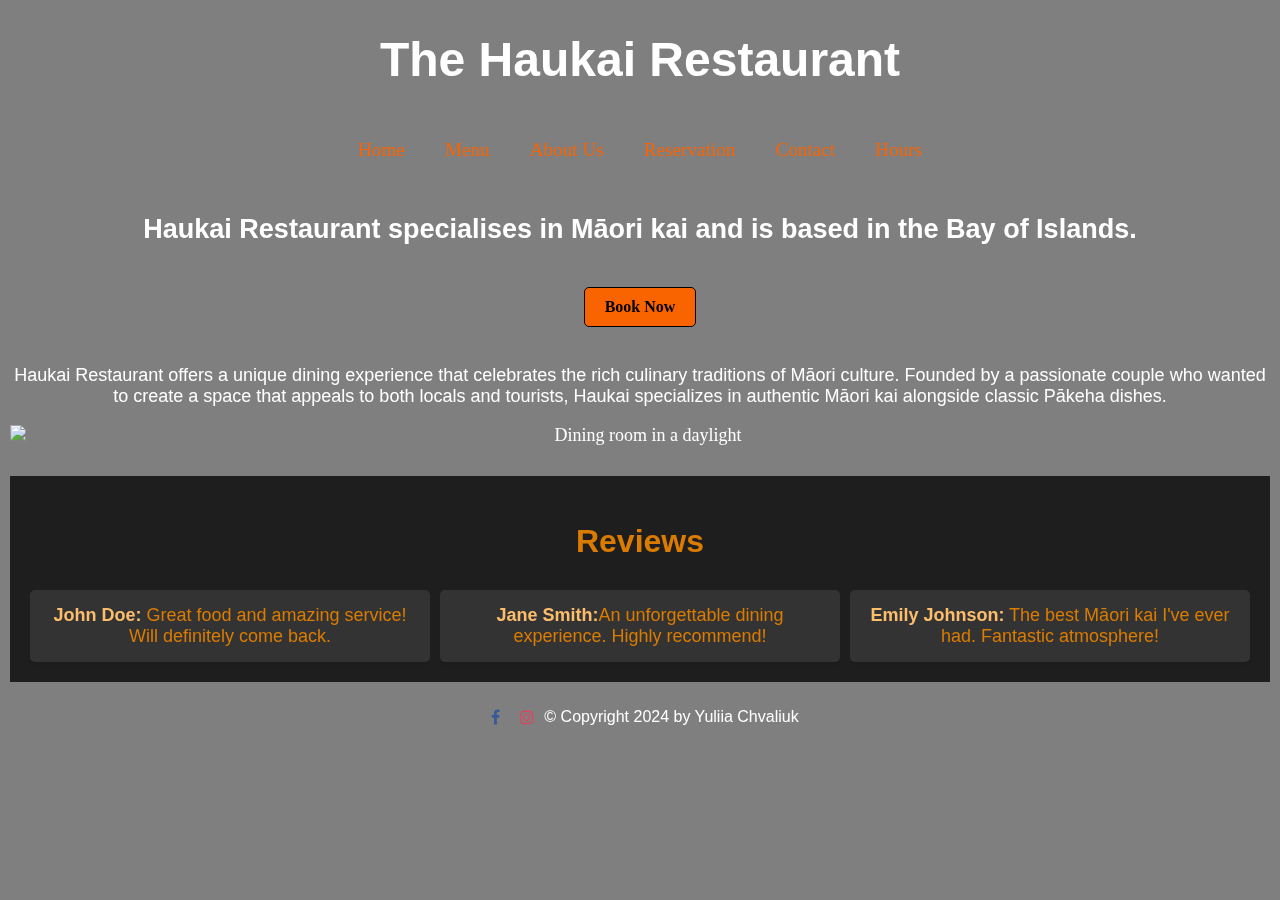
==== index.html @ 6b9609f1 "Update index.html" ====
<!DOCTYPE html>
<html lang="en"> 
    <head><!-- Loading the css and others here-->
        <meta charset= "utf-8">
        <meta name="viewport" content="width=device-width, initial-scale=1">
        <title>Welcome</title>
        <link rel="stylesheet" type="text/css" href="../css/style.css">
        <link rel="stylesheet" href="https://cdnjs.cloudflare.com/ajax/libs/font-awesome/4.7.0/css/font-awesome.min.css">
    </head>
    <body><!-- Here goes the text-->
        <header> 
            <h1>The Haukai Restaurant</h1>
        </header>
        <nav aria-label="Main navigation"><!--Navigation menu-->
                <a href="index.html">Home</a>
                <a href="/html/menu.html">Menu</a>
                <a href="/html/about.html">About Us</a>
                <a href="/html/reservation.html">Reservation</a>
                <a href="/html/contact.html">Contact</a>
                <a href="/html/hours.html">Hours</a>
        </nav>
        <main><!--Main description of the restaurant with pictures-->
            <article>
                <h2>Haukai Restaurant specialises in Māori kai and is based in the Bay of Islands.</h2>
                <a href="/html/reservation.html" class="button" aria-label="Book Now"><strong>Book Now</strong></a>
                <p>Haukai Restaurant offers a unique dining experience that celebrates the rich culinary traditions 
                    of Māori culture. Founded by a passionate couple who wanted to create a space that appeals to both locals and
                    tourists, Haukai specializes in authentic Māori kai alongside classic Pākeha dishes.</p>
                <img src="/images/restaurant1.jpg" alt="Dining room in a daylight">
            </article>
            <section class="reviews">
                <h2>Reviews</h2>
                <div class="review-list">
                    <div class="review">
                        <p><span class="golden_text"><strong>John Doe:</strong></span> Great food and amazing service! Will definitely come back.</p>
                    </div>
                    <div class="review">
                        <p><span class="golden_text"><strong>Jane Smith:</strong></span>An unforgettable dining experience. Highly recommend!</p>
                    </div>
                    <div class="review">
                        <p><span class="golden_text"><strong>Emily Johnson:</strong></span> The best Māori kai I've ever had. Fantastic atmosphere!</p>
                    </div>
                </div>
            </section>
        </main>
        <footer><!--Footer with the social media links-->
            <a href="https://www.facebook.com" class="fa fa-facebook" aria-label="Visit our Facebook page"></a>
            <a href="https://instagram.com" class="fa fa-instagram" aria-label="Visit our Instagram page"></a>
            <p>&copy; Copyright 2024 by Yuliia Chvaliuk</p>
        </footer>
    </body>   
</html>
---- css/style.css ----
/* style.css */
/* Universal box sizing */
* {
    box-sizing: border-box;
}
header {
    display: flex;
    justify-content: center;
    align-items: center;
    font-size: x-large;
}

/*main styling for body*/
body {
    font-family: 'Times New Roman', Times, serif, sans-serif;
    color: white;
    margin: 0;
    padding: 0;
    position: relative;
    min-height: 100vh;
    display: flex;
    flex-direction: column;
    width:100%;
}

/* Background image styling with blur effect*/
body::before {
    content: '';
    position: fixed;
    top: 0;
    left: 0;
    width: 100%;
    height: 100%;
    background-image: url('/images/restaurant.jpg');
    background-size: cover;
    background-repeat: no-repeat;
    background-position: center;
    background-attachment: fixed;
    filter: blur(3px);
    opacity: 0.8; 
    z-index: -1;
}
/*Gradient overlay*/
body::after {
    content: '';
    position: fixed;
    top: 0;
    left: 0;
    width: 100%;
    height: 100%;
    background: rgba(0, 0, 0, 0.5); 
    z-index: -1; 
}
/* image styling */
img {
    display: block; 
    max-width: 100%; 
    height: auto; 
    margin: 0 auto; 
}
/*button styling*/
.button {
    display: inline-block;
    padding: 10px 20px;
    font-size: 16px;
    text-align: center;
    text-decoration: none;
    color: #020202;
    background-color: #fa6400; 
    border: 1px solid #000;
    border-radius: 5px;
    transition: background-color 0.3s ease;
    margin: 20px auto;
}
.button:hover {
    background-color: #e7bfa8; /* Button color on hover */
}
/*text styling for the p in menu*/
.red_text {
    color: red;
}
/*text styling for the names in the reviews section*/
.golden_text {
    color: #fcbd6c;
}
/*styling for every h1, h2, and p*/
h1, h2, p {
    font-family: Arial, Helvetica, sans-serif;
    text-align: center;
}

/* Navigation section */
nav {
    display: flex;
    justify-content: center;
    align-items: center;
    overflow: hidden;
}

/* Navigation links */
nav a {
    display: inline-block;
    text-align: center;
    border-radius: 15%;
    color: #fa6400;
    margin: 10px;
    font-size: 1.5vw;
    padding: 10px;
    text-decoration: none;
}

nav a:hover {
    text-decoration: underline;
    color: #ffffff;
}

nav a:visited {
    color: #fcbd6c;
}

nav a:active {
    background-color: #a9a9a9;
    color: #000000;
}

/* Main section */
main {
    text-align: center;
    font-family: serif, Arial, Helvetica, sans-serif;
    font-size: large;
    padding: 5px;
    margin: 5px;
    z-index: 1;
}
/* Reviews section */
.reviews {
    background-color: #000000c2; 
    padding: 20px;
    color: #db7c00; 
    margin-top: 30px;
    position: relative;
}
/*Header styling in the reviews section*/
.reviews h2 {
    font-size: 2rem;
    text-align: center;
    margin-bottom: 30px;
    color: #db7c00;
}

/* Flexbox container for reviews */
.review-list {
    display: flex;
    gap: 10px;
    flex-wrap: wrap;
}

/* Reviews section style*/
.review {
    flex: 1 1 30%; 
    padding: 15px;
    background-color: #333; 
    color: #db7c00;
    border-radius: 5px; 
    box-shadow: 0 4px 6px rgba(0, 0, 0, 0.1);
}

/* Text styling in the reviews section */
.review p {
    margin: 0;
    font-size: 1em;
    text-align: center;
}

footer {
    display: flex;
    justify-content: center;
    align-items: center;
    z-index: 1; /* Keeps the footer above the background */
}
/*Social media link style*/
.fa-facebook, .fa-instagram {
    font-size: 30px;
    color: #3b5998; 
    margin: 0 10px;
    text-decoration: none;
}

.fa-instagram {
    color: #E4405F; 
}

.fa-facebook:hover, .fa-instagram:hover {
    opacity: 0.7;
}
/*Media styling to adjust for any screen*/
@media (max-width: 768px) {
    header {
        font-size: medium;
    }
    nav a {
        font-size: 2em;
    }
    .review {
        flex: 1 1 100%; 
    }
    .button {
        font-size: 14px;
        padding: 8px 16px;
    }
}

@media (max-width: 480px) {
    header {
        font-size: small;
    }
    nav a {
        font-size: 5vw;
    }
    .button {
        font-size: 12px;
        padding: 6px 12px;
    }
}
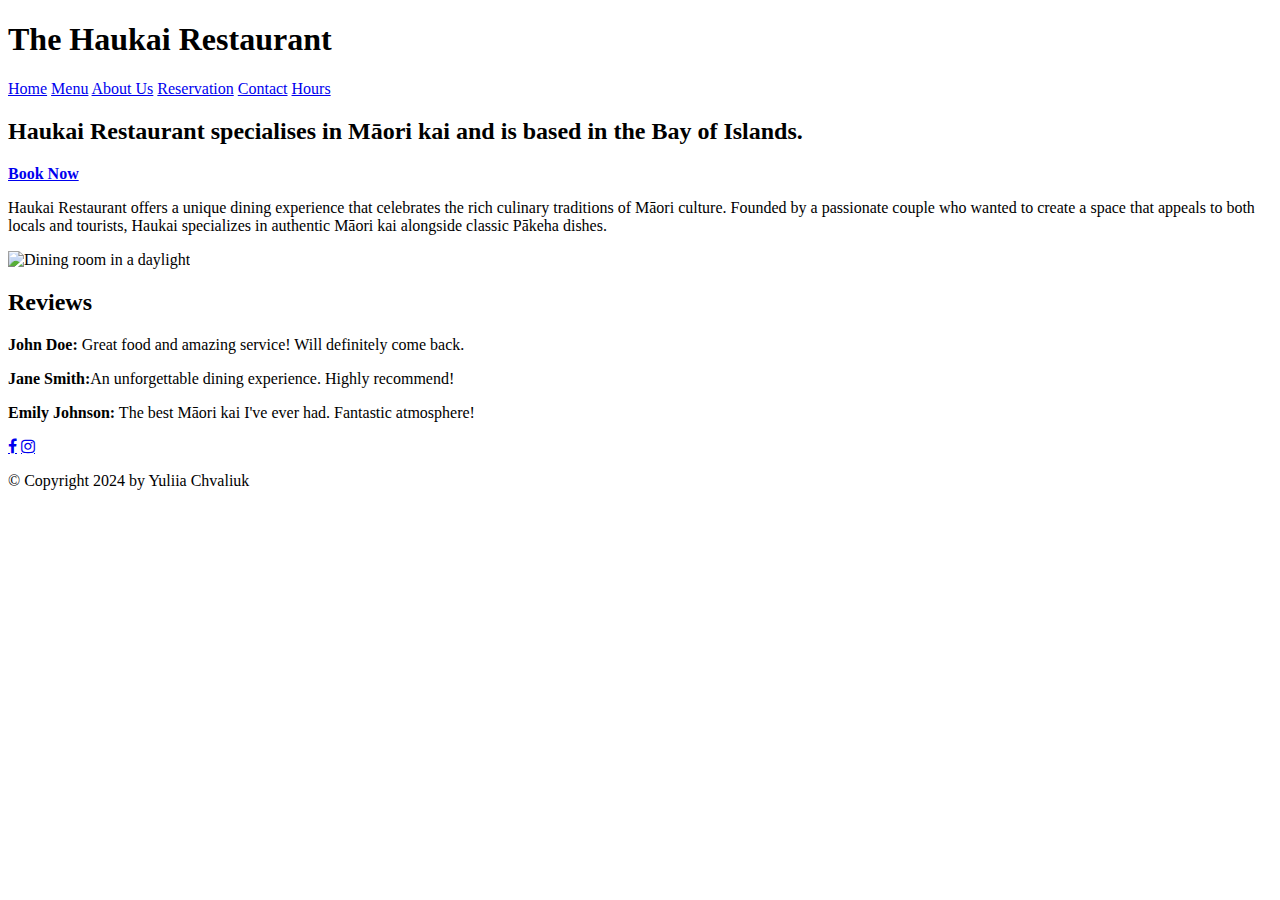
==== commit dd804c68: "changed path" ====
--- a/index.html
+++ b/index.html
@@ -4,7 +4,7 @@
         <meta charset= "utf-8">
         <meta name="viewport" content="width=device-width, initial-scale=1">
         <title>Welcome</title>
-        <link rel="stylesheet" type="text/css" href="../css/style.css">
+        <link rel="stylesheet" type="text/css" href="../Assessment 2/css/style.css">
         <link rel="stylesheet" href="https://cdnjs.cloudflare.com/ajax/libs/font-awesome/4.7.0/css/font-awesome.min.css">
     </head>
     <body><!-- Here goes the text-->
@@ -12,12 +12,12 @@
             <h1>The Haukai Restaurant</h1>
         </header>
         <nav aria-label="Main navigation"><!--Navigation menu-->
-                <a href="index.html">Home</a>
-                <a href="/html/menu.html">Menu</a>
-                <a href="/html/about.html">About Us</a>
-                <a href="/html/reservation.html">Reservation</a>
-                <a href="/html/contact.html">Contact</a>
-                <a href="/html/hours.html">Hours</a>
+                <a href="/index.html">Home</a>
+                <a href="../html/menu.html">Menu</a>
+                <a href="../html/about.html">About Us</a>
+                <a href="../html/reservation.html">Reservation</a>
+                <a href="../html/contact.html">Contact</a>
+                <a href="../html/hours.html">Hours</a>
         </nav>
         <main><!--Main description of the restaurant with pictures-->
             <article>
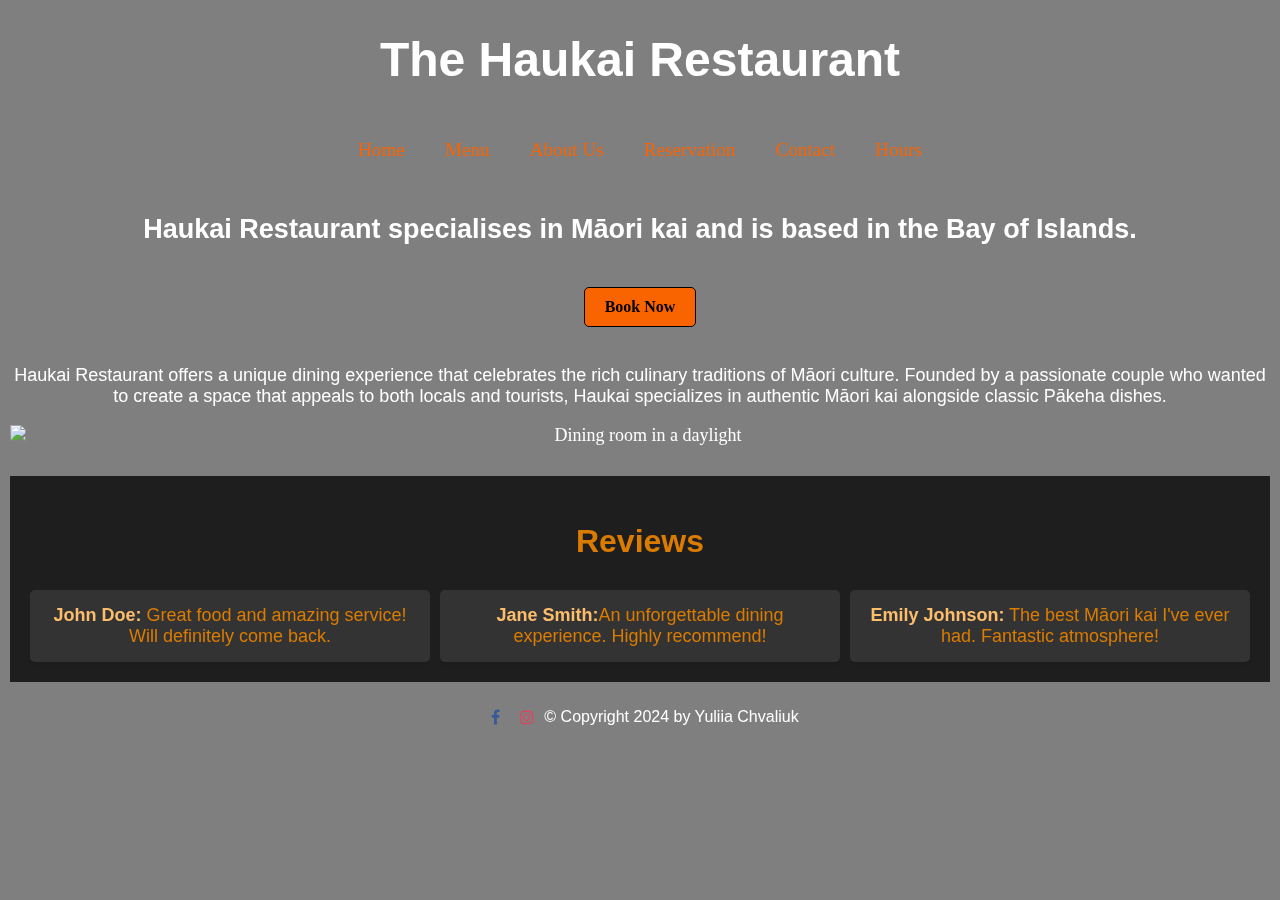
==== commit 6afb278c: "Update index.html" ====
--- a/index.html
+++ b/index.html
@@ -4,7 +4,7 @@
         <meta charset= "utf-8">
         <meta name="viewport" content="width=device-width, initial-scale=1">
         <title>Welcome</title>
-        <link rel="stylesheet" type="text/css" href="../Assessment 2/css/style.css">
+        <link rel="stylesheet" type="text/css" href="../css/style.css">
         <link rel="stylesheet" href="https://cdnjs.cloudflare.com/ajax/libs/font-awesome/4.7.0/css/font-awesome.min.css">
     </head>
     <body><!-- Here goes the text-->
--- a/css/style.css
+++ b/css/style.css
@@ -0,0 +1,224 @@
+/* style.css */
+/* Universal box sizing */
+* {
+    box-sizing: border-box;
+}
+header {
+    display: flex;
+    justify-content: center;
+    align-items: center;
+    font-size: x-large;
+}
+
+/*main styling for body*/
+body {
+    font-family: 'Times New Roman', Times, serif, sans-serif;
+    color: white;
+    margin: 0;
+    padding: 0;
+    position: relative;
+    min-height: 100vh;
+    display: flex;
+    flex-direction: column;
+    width:100%;
+}
+
+/* Background image styling with blur effect*/
+body::before {
+    content: '';
+    position: fixed;
+    top: 0;
+    left: 0;
+    width: 100%;
+    height: 100%;
+    background-image: url('/images/restaurant.jpg');
+    background-size: cover;
+    background-repeat: no-repeat;
+    background-position: center;
+    background-attachment: fixed;
+    filter: blur(3px);
+    opacity: 0.8; 
+    z-index: -1;
+}
+/*Gradient overlay*/
+body::after {
+    content: '';
+    position: fixed;
+    top: 0;
+    left: 0;
+    width: 100%;
+    height: 100%;
+    background: rgba(0, 0, 0, 0.5); 
+    z-index: -1; 
+}
+/* image styling */
+img {
+    display: block; 
+    max-width: 100%; 
+    height: auto; 
+    margin: 0 auto; 
+}
+/*button styling*/
+.button {
+    display: inline-block;
+    padding: 10px 20px;
+    font-size: 16px;
+    text-align: center;
+    text-decoration: none;
+    color: #020202;
+    background-color: #fa6400; 
+    border: 1px solid #000;
+    border-radius: 5px;
+    transition: background-color 0.3s ease;
+    margin: 20px auto;
+}
+.button:hover {
+    background-color: #e7bfa8; /* Button color on hover */
+}
+/*text styling for the p in menu*/
+.red_text {
+    color: red;
+}
+/*text styling for the names in the reviews section*/
+.golden_text {
+    color: #fcbd6c;
+}
+/*styling for every h1, h2, and p*/
+h1, h2, p {
+    font-family: Arial, Helvetica, sans-serif;
+    text-align: center;
+}
+
+/* Navigation section */
+nav {
+    display: flex;
+    justify-content: center;
+    align-items: center;
+    overflow: hidden;
+}
+
+/* Navigation links */
+nav a {
+    display: inline-block;
+    text-align: center;
+    border-radius: 15%;
+    color: #fa6400;
+    margin: 10px;
+    font-size: 1.5vw;
+    padding: 10px;
+    text-decoration: none;
+}
+
+nav a:hover {
+    text-decoration: underline;
+    color: #ffffff;
+}
+
+nav a:visited {
+    color: #fcbd6c;
+}
+
+nav a:active {
+    background-color: #a9a9a9;
+    color: #000000;
+}
+
+/* Main section */
+main {
+    text-align: center;
+    font-family: serif, Arial, Helvetica, sans-serif;
+    font-size: large;
+    padding: 5px;
+    margin: 5px;
+    z-index: 1;
+}
+/* Reviews section */
+.reviews {
+    background-color: #000000c2; 
+    padding: 20px;
+    color: #db7c00; 
+    margin-top: 30px;
+    position: relative;
+}
+/*Header styling in the reviews section*/
+.reviews h2 {
+    font-size: 2rem;
+    text-align: center;
+    margin-bottom: 30px;
+    color: #db7c00;
+}
+
+/* Flexbox container for reviews */
+.review-list {
+    display: flex;
+    gap: 10px;
+    flex-wrap: wrap;
+}
+
+/* Reviews section style*/
+.review {
+    flex: 1 1 30%; 
+    padding: 15px;
+    background-color: #333; 
+    color: #db7c00;
+    border-radius: 5px; 
+    box-shadow: 0 4px 6px rgba(0, 0, 0, 0.1);
+}
+
+/* Text styling in the reviews section */
+.review p {
+    margin: 0;
+    font-size: 1em;
+    text-align: center;
+}
+
+footer {
+    display: flex;
+    justify-content: center;
+    align-items: center;
+    z-index: 1; /* Keeps the footer above the background */
+}
+/*Social media link style*/
+.fa-facebook, .fa-instagram {
+    font-size: 30px;
+    color: #3b5998; 
+    margin: 0 10px;
+    text-decoration: none;
+}
+
+.fa-instagram {
+    color: #E4405F; 
+}
+
+.fa-facebook:hover, .fa-instagram:hover {
+    opacity: 0.7;
+}
+/*Media styling to adjust for any screen*/
+@media (max-width: 768px) {
+    header {
+        font-size: medium;
+    }
+    nav a {
+        font-size: 2em;
+    }
+    .review {
+        flex: 1 1 100%; 
+    }
+    .button {
+        font-size: 14px;
+        padding: 8px 16px;
+    }
+}
+
+@media (max-width: 480px) {
+    header {
+        font-size: small;
+    }
+    nav a {
+        font-size: 5vw;
+    }
+    .button {
+        font-size: 12px;
+        padding: 6px 12px;
+    }
+}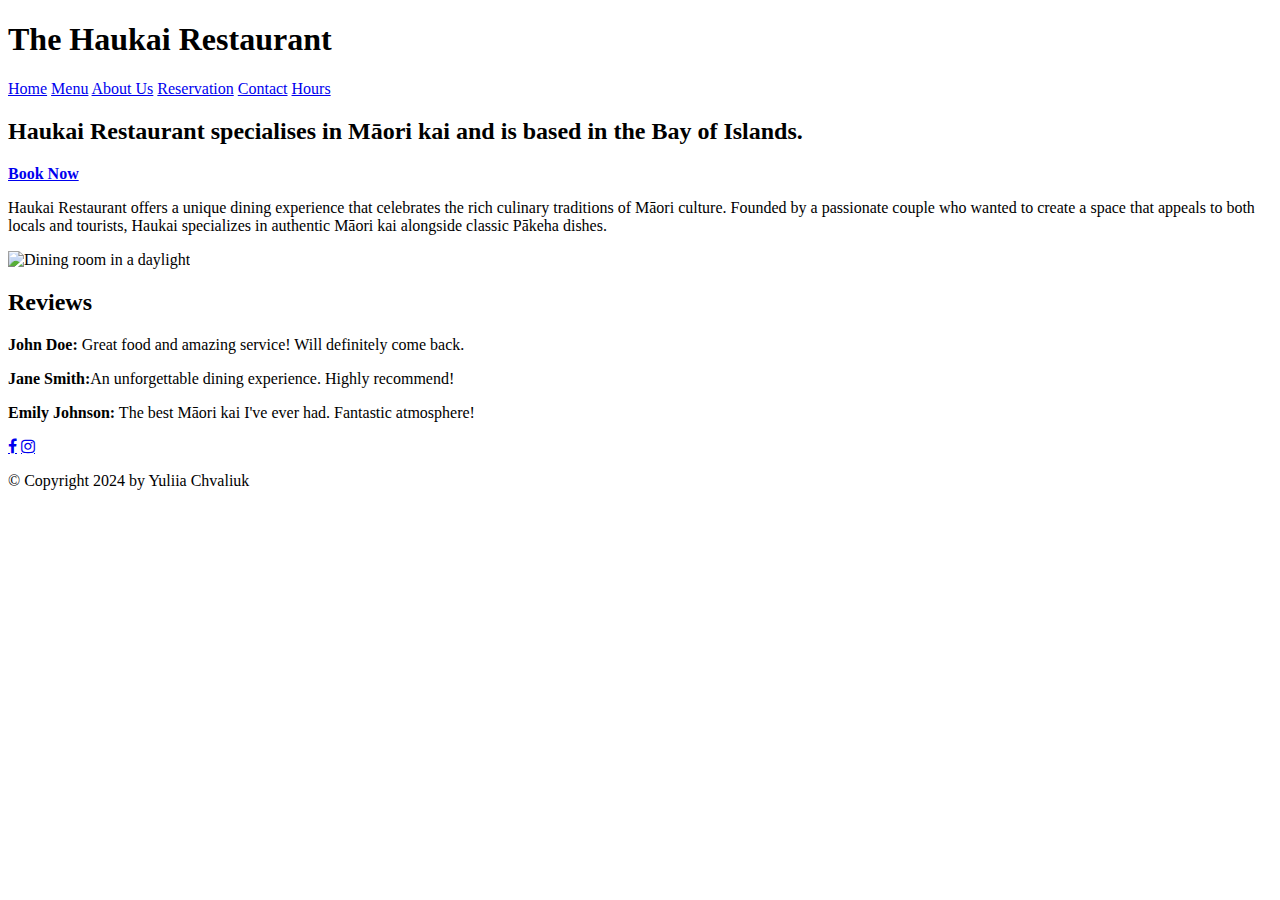
==== commit 7f6ebc8f: "Update index.html" ====
--- a/index.html
+++ b/index.html
@@ -4,7 +4,7 @@
         <meta charset= "utf-8">
         <meta name="viewport" content="width=device-width, initial-scale=1">
         <title>Welcome</title>
-        <link rel="stylesheet" type="text/css" href="../css/style.css">
+        <link rel="stylesheet" type="text/css" href="website/css/style.css">
         <link rel="stylesheet" href="https://cdnjs.cloudflare.com/ajax/libs/font-awesome/4.7.0/css/font-awesome.min.css">
     </head>
     <body><!-- Here goes the text-->
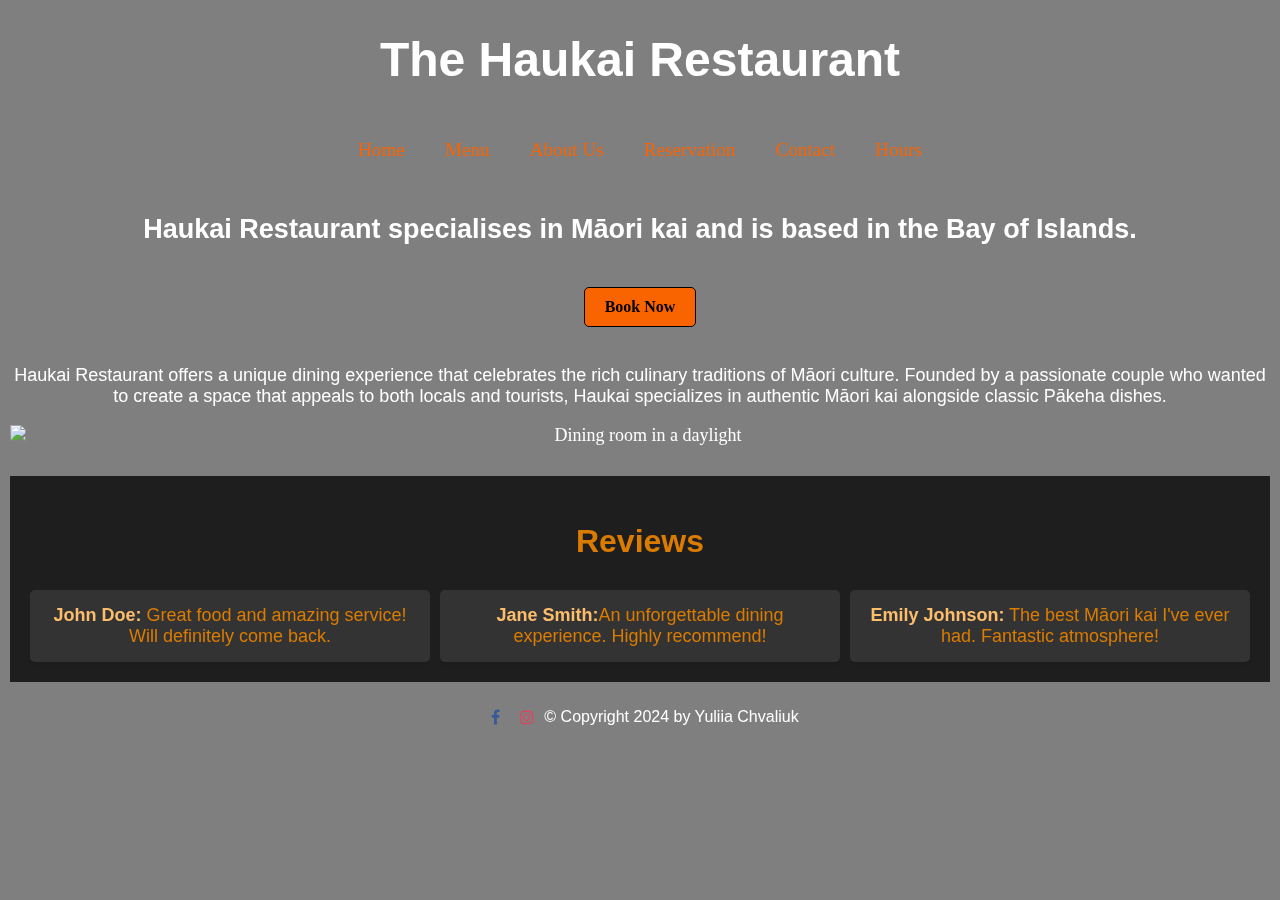
==== commit a0e3a915: "Update index.html" ====
--- a/index.html
+++ b/index.html
@@ -4,7 +4,7 @@
         <meta charset= "utf-8">
         <meta name="viewport" content="width=device-width, initial-scale=1">
         <title>Welcome</title>
-        <link rel="stylesheet" type="text/css" href="website/css/style.css">
+        <link rel="stylesheet" type="text/css" href="css/style.css">
         <link rel="stylesheet" href="https://cdnjs.cloudflare.com/ajax/libs/font-awesome/4.7.0/css/font-awesome.min.css">
     </head>
     <body><!-- Here goes the text-->
@@ -12,12 +12,12 @@
             <h1>The Haukai Restaurant</h1>
         </header>
         <nav aria-label="Main navigation"><!--Navigation menu-->
-                <a href="/index.html">Home</a>
-                <a href="../html/menu.html">Menu</a>
-                <a href="../html/about.html">About Us</a>
-                <a href="../html/reservation.html">Reservation</a>
-                <a href="../html/contact.html">Contact</a>
-                <a href="../html/hours.html">Hours</a>
+                <a href="index.html">Home</a>
+                <a href="html/menu.html">Menu</a>
+                <a href="html/about.html">About Us</a>
+                <a href="html/reservation.html">Reservation</a>
+                <a href="html/contact.html">Contact</a>
+                <a href="html/hours.html">Hours</a>
         </nav>
         <main><!--Main description of the restaurant with pictures-->
             <article>
--- a/css/style.css
+++ b/css/style.css
@@ -0,0 +1,224 @@
+/* style.css */
+/* Universal box sizing */
+* {
+    box-sizing: border-box;
+}
+header {
+    display: flex;
+    justify-content: center;
+    align-items: center;
+    font-size: x-large;
+}
+
+/*main styling for body*/
+body {
+    font-family: 'Times New Roman', Times, serif, sans-serif;
+    color: white;
+    margin: 0;
+    padding: 0;
+    position: relative;
+    min-height: 100vh;
+    display: flex;
+    flex-direction: column;
+    width:100%;
+}
+
+/* Background image styling with blur effect*/
+body::before {
+    content: '';
+    position: fixed;
+    top: 0;
+    left: 0;
+    width: 100%;
+    height: 100%;
+    background-image: url('/images/restaurant.jpg');
+    background-size: cover;
+    background-repeat: no-repeat;
+    background-position: center;
+    background-attachment: fixed;
+    filter: blur(3px);
+    opacity: 0.8; 
+    z-index: -1;
+}
+/*Gradient overlay*/
+body::after {
+    content: '';
+    position: fixed;
+    top: 0;
+    left: 0;
+    width: 100%;
+    height: 100%;
+    background: rgba(0, 0, 0, 0.5); 
+    z-index: -1; 
+}
+/* image styling */
+img {
+    display: block; 
+    max-width: 100%; 
+    height: auto; 
+    margin: 0 auto; 
+}
+/*button styling*/
+.button {
+    display: inline-block;
+    padding: 10px 20px;
+    font-size: 16px;
+    text-align: center;
+    text-decoration: none;
+    color: #020202;
+    background-color: #fa6400; 
+    border: 1px solid #000;
+    border-radius: 5px;
+    transition: background-color 0.3s ease;
+    margin: 20px auto;
+}
+.button:hover {
+    background-color: #e7bfa8; /* Button color on hover */
+}
+/*text styling for the p in menu*/
+.red_text {
+    color: red;
+}
+/*text styling for the names in the reviews section*/
+.golden_text {
+    color: #fcbd6c;
+}
+/*styling for every h1, h2, and p*/
+h1, h2, p {
+    font-family: Arial, Helvetica, sans-serif;
+    text-align: center;
+}
+
+/* Navigation section */
+nav {
+    display: flex;
+    justify-content: center;
+    align-items: center;
+    overflow: hidden;
+}
+
+/* Navigation links */
+nav a {
+    display: inline-block;
+    text-align: center;
+    border-radius: 15%;
+    color: #fa6400;
+    margin: 10px;
+    font-size: 1.5vw;
+    padding: 10px;
+    text-decoration: none;
+}
+
+nav a:hover {
+    text-decoration: underline;
+    color: #ffffff;
+}
+
+nav a:visited {
+    color: #fcbd6c;
+}
+
+nav a:active {
+    background-color: #a9a9a9;
+    color: #000000;
+}
+
+/* Main section */
+main {
+    text-align: center;
+    font-family: serif, Arial, Helvetica, sans-serif;
+    font-size: large;
+    padding: 5px;
+    margin: 5px;
+    z-index: 1;
+}
+/* Reviews section */
+.reviews {
+    background-color: #000000c2; 
+    padding: 20px;
+    color: #db7c00; 
+    margin-top: 30px;
+    position: relative;
+}
+/*Header styling in the reviews section*/
+.reviews h2 {
+    font-size: 2rem;
+    text-align: center;
+    margin-bottom: 30px;
+    color: #db7c00;
+}
+
+/* Flexbox container for reviews */
+.review-list {
+    display: flex;
+    gap: 10px;
+    flex-wrap: wrap;
+}
+
+/* Reviews section style*/
+.review {
+    flex: 1 1 30%; 
+    padding: 15px;
+    background-color: #333; 
+    color: #db7c00;
+    border-radius: 5px; 
+    box-shadow: 0 4px 6px rgba(0, 0, 0, 0.1);
+}
+
+/* Text styling in the reviews section */
+.review p {
+    margin: 0;
+    font-size: 1em;
+    text-align: center;
+}
+
+footer {
+    display: flex;
+    justify-content: center;
+    align-items: center;
+    z-index: 1; /* Keeps the footer above the background */
+}
+/*Social media link style*/
+.fa-facebook, .fa-instagram {
+    font-size: 30px;
+    color: #3b5998; 
+    margin: 0 10px;
+    text-decoration: none;
+}
+
+.fa-instagram {
+    color: #E4405F; 
+}
+
+.fa-facebook:hover, .fa-instagram:hover {
+    opacity: 0.7;
+}
+/*Media styling to adjust for any screen*/
+@media (max-width: 768px) {
+    header {
+        font-size: medium;
+    }
+    nav a {
+        font-size: 2em;
+    }
+    .review {
+        flex: 1 1 100%; 
+    }
+    .button {
+        font-size: 14px;
+        padding: 8px 16px;
+    }
+}
+
+@media (max-width: 480px) {
+    header {
+        font-size: small;
+    }
+    nav a {
+        font-size: 5vw;
+    }
+    .button {
+        font-size: 12px;
+        padding: 6px 12px;
+    }
+}